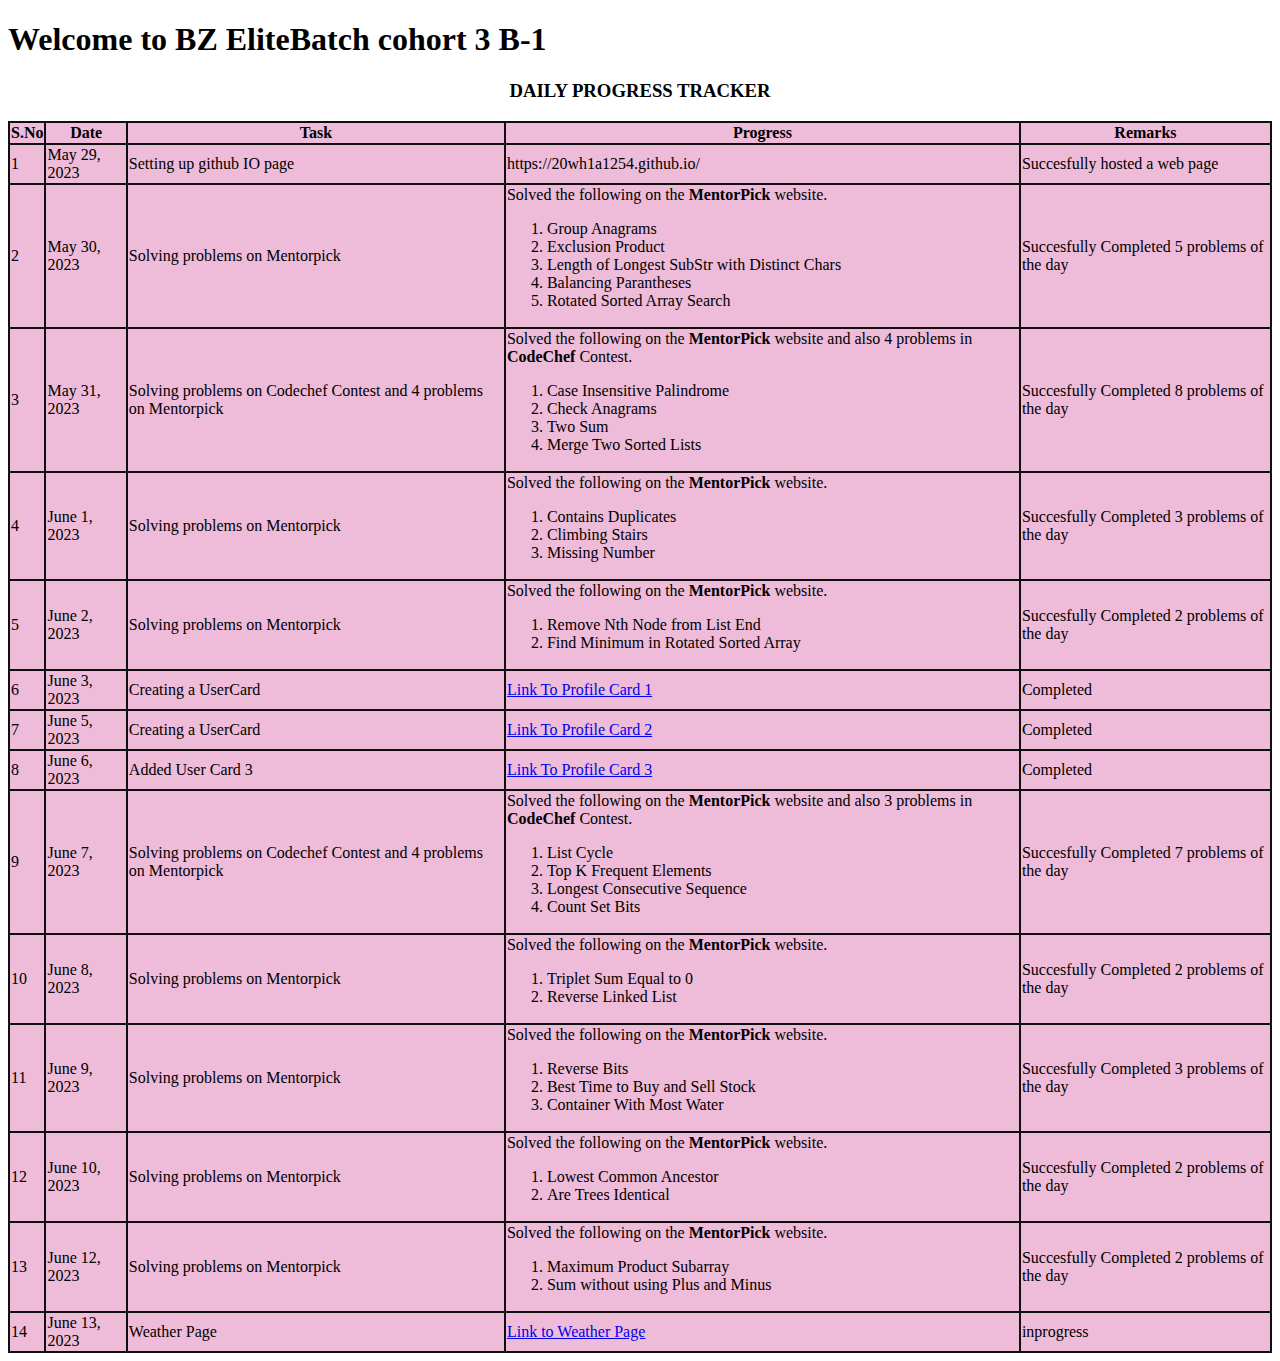
==== index.html @ ad830d5e "weatherpage" ====
<!DOCTYPE html>
<html lang="en">
<head>
    <meta charset="UTF-8">
    <meta http-equiv="X-UA-Compatible" content="IE=edge">
    <meta name="viewport" content="width=device-width, initial-scale=1.0">
    <title>Susmitha Reddy Banda</title>
    <link rel="stylesheet" href="style.css">
</head>
<body>
    <h1>Welcome to BZ EliteBatch cohort 3 B-1</h1>
    <h3 align="center">DAILY PROGRESS TRACKER</h3>
    <table>
        <tr>
            <th>S.No</th>
            <th>Date</th>
            <th>Task</th>
            <th>Progress</th>
            <th>Remarks</th>
        </tr>
        <tr>
            <td>1</td>
            <td>May 29, 2023</td>
            <td>Setting up github IO page</td>
            <td>https://20wh1a1254.github.io/</td>
            <td>Succesfully hosted a web page</td>
        </tr>
        <tr>
            <td>2</td>
            <td>May 30, 2023</td>
            <td>Solving problems on Mentorpick</td>
            <td>
                Solved the following on the <b>MentorPick</b> website.
                <ol>
                    <li>Group Anagrams</li>
                    <li>Exclusion Product</li>
                    <li>Length of Longest SubStr with Distinct Chars</li>
                    <li>Balancing Parantheses</li>
                    <li>Rotated Sorted Array Search</li>
                </ol>
            </td>
            <td>Succesfully Completed 5 problems of the day</td>
        </tr>
        <tr>
            <td>3</td>
            <td>May 31, 2023</td>
            <td>Solving problems on Codechef Contest and 4 problems on Mentorpick</td>
            <td>
                Solved the following on the <b>MentorPick</b> website and also 4 problems in <b>CodeChef</b> Contest.
                <ol>
                    <li>Case Insensitive Palindrome</li>
                    <li>Check Anagrams</li>
                    <li>Two Sum</li>
                    <li>Merge Two Sorted Lists</li>
                </ol>
            </td>
            <td>Succesfully Completed 8 problems of the day</td>
        </tr>
        <tr>
            <td>4</td>
            <td>June 1, 2023</td>
            <td>Solving problems on Mentorpick</td>
            <td>
                Solved the following on the <b>MentorPick</b> website.
                <ol>
                    <li>Contains Duplicates</li>
                    <li>Climbing Stairs</li>
                    <li>Missing Number</li>
                </ol>
            </td>
            <td>Succesfully Completed 3 problems of the day</td>
        </tr>
        <tr>
            <td>5</td>
            <td>June 2, 2023</td>
            <td>Solving problems on Mentorpick</td>
            <td>
                Solved the following on the <b>MentorPick</b> website.
                <ol>
                    <li>Remove Nth Node from List End</li>
                    <li>Find Minimum in Rotated Sorted Array</li>
                </ol>
            </td>
            <td>Succesfully Completed 2 problems of the day</td>
        </tr>
        <tr>
            <td>6</td>
            <td>June 3, 2023</td>
            <td>Creating a UserCard</td>
            <td><a href="./usercard.html">Link To Profile Card 1</a></td>
            <td>Completed</td>
        </tr>
        <tr>
            <td>7</td>
            <td>June 5, 2023</td>
            <td>Creating a UserCard</td>
            <td><a href="./usercard2.html">Link To Profile Card 2</a></td>
            <td>Completed</td>
        </tr>
        <tr>
            <td>8</td>
            <td>June 6, 2023</td>
            <td>Added User Card 3</td>
            <td><a href="./usercard3.html">Link To Profile Card 3</a></td>
            <td>Completed</td>
        </tr>
        <tr>
            <td>9</td>
            <td>June 7, 2023</td>
            <td>Solving problems on Codechef Contest and 4 problems on Mentorpick</td>
            <td>
                Solved the following on the <b>MentorPick</b> website and also 3 problems in <b>CodeChef</b> Contest.
                <ol>
                    <li>List Cycle</li>
                    <li>Top K Frequent Elements</li>
                    <li>Longest Consecutive Sequence</li>
                    <li>Count Set Bits</li>
                </ol>
            </td>
            <td>Succesfully Completed 7 problems of the day</td>
        </tr>
        <tr>
            <td>10</td>
            <td>June 8, 2023</td>
            <td>Solving problems on Mentorpick</td>
            <td>
                Solved the following on the <b>MentorPick</b> website.
                <ol>
                    <li>Triplet Sum Equal to 0 </li>
                    <li>Reverse Linked List</li>
                </ol>
            </td>
            <td>Succesfully Completed 2 problems of the day</td>
        </tr>
        <tr>
            <td>11</td>
            <td>June 9, 2023</td>
            <td>Solving problems on Mentorpick</td>
            <td>
                Solved the following on the <b>MentorPick</b> website.
                <ol>
                    <li>Reverse Bits</li>
                    <li>Best Time to Buy and Sell Stock</li>
                    <li>Container With Most Water</li>
                </ol>
            </td>
            <td>Succesfully Completed 3 problems of the day</td>
        </tr>
        <tr>
            <td>12</td>
            <td>June 10, 2023</td>
            <td>Solving problems on Mentorpick</td>
            <td>
                Solved the following on the <b>MentorPick</b> website.
                <ol>
                    <li>Lowest Common Ancestor</li>
                    <li>Are Trees Identical</li>
                </ol>
            </td>
            <td>Succesfully Completed 2 problems of the day</td>
        </tr>
        <tr>
            <td>13</td>
            <td>June 12, 2023</td>
            <td>Solving problems on Mentorpick</td>
            <td>
                Solved the following on the <b>MentorPick</b> website.
                <ol>
                    <li>Maximum Product Subarray</li>
                    <li>Sum without using Plus and Minus</li>
                </ol>
            </td>
            <td>Succesfully Completed 2 problems of the day</td>
        </tr>
        <tr>
            <td>14</td>
            <td>June 13, 2023</td>
            <td>Weather Page</td>
            <td><a href="./weather.html">Link to Weather Page</a></td>
            <td>inprogress</td>
        </tr>
    </table>
    <script src="script.js"></script>
</body>
</html>
---- style.css ----
table, th, td {
    border: 2px solid rgb(15, 15, 15);
    border-collapse: collapse;
    border-spacing: 30px;
  }
  th, td {
    background-color: #eebbd9;
  }
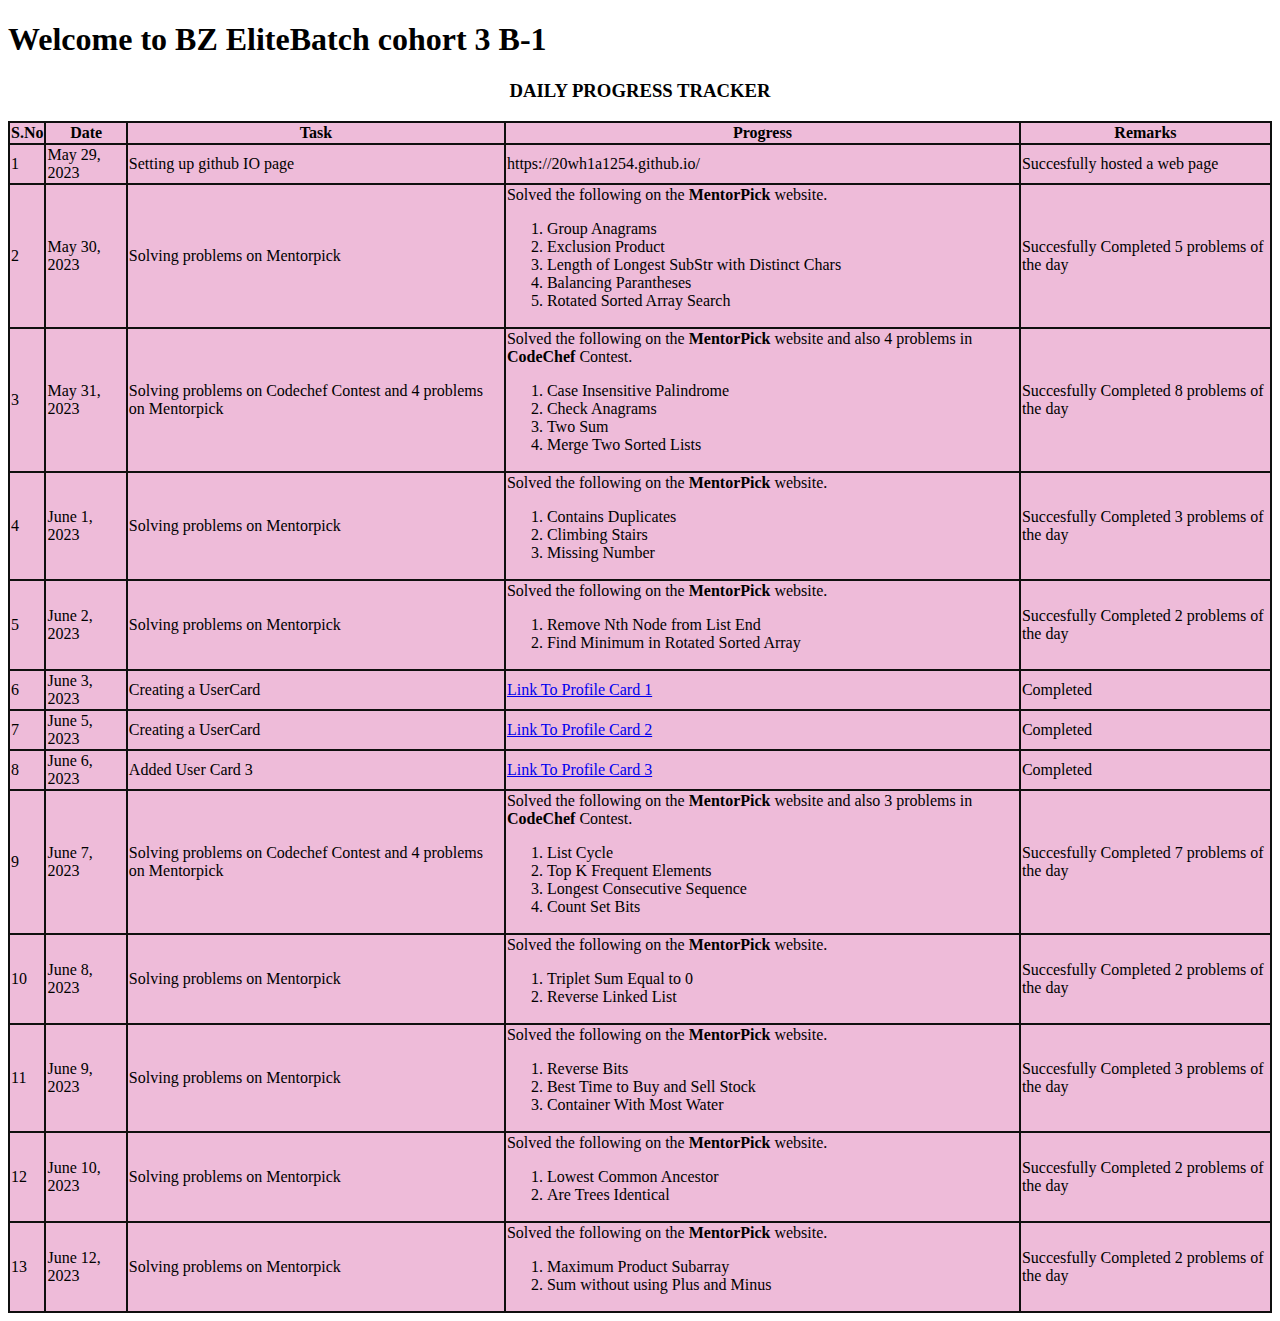
==== commit b74ae24c: "new" ====
--- a/index.html
+++ b/index.html
@@ -172,13 +172,6 @@
             </td>
             <td>Succesfully Completed 2 problems of the day</td>
         </tr>
-        <tr>
-            <td>14</td>
-            <td>June 13, 2023</td>
-            <td>Weather Page</td>
-            <td><a href="./weather.html">Link to Weather Page</a></td>
-            <td>inprogress</td>
-        </tr>
     </table>
     <script src="script.js"></script>
 </body>
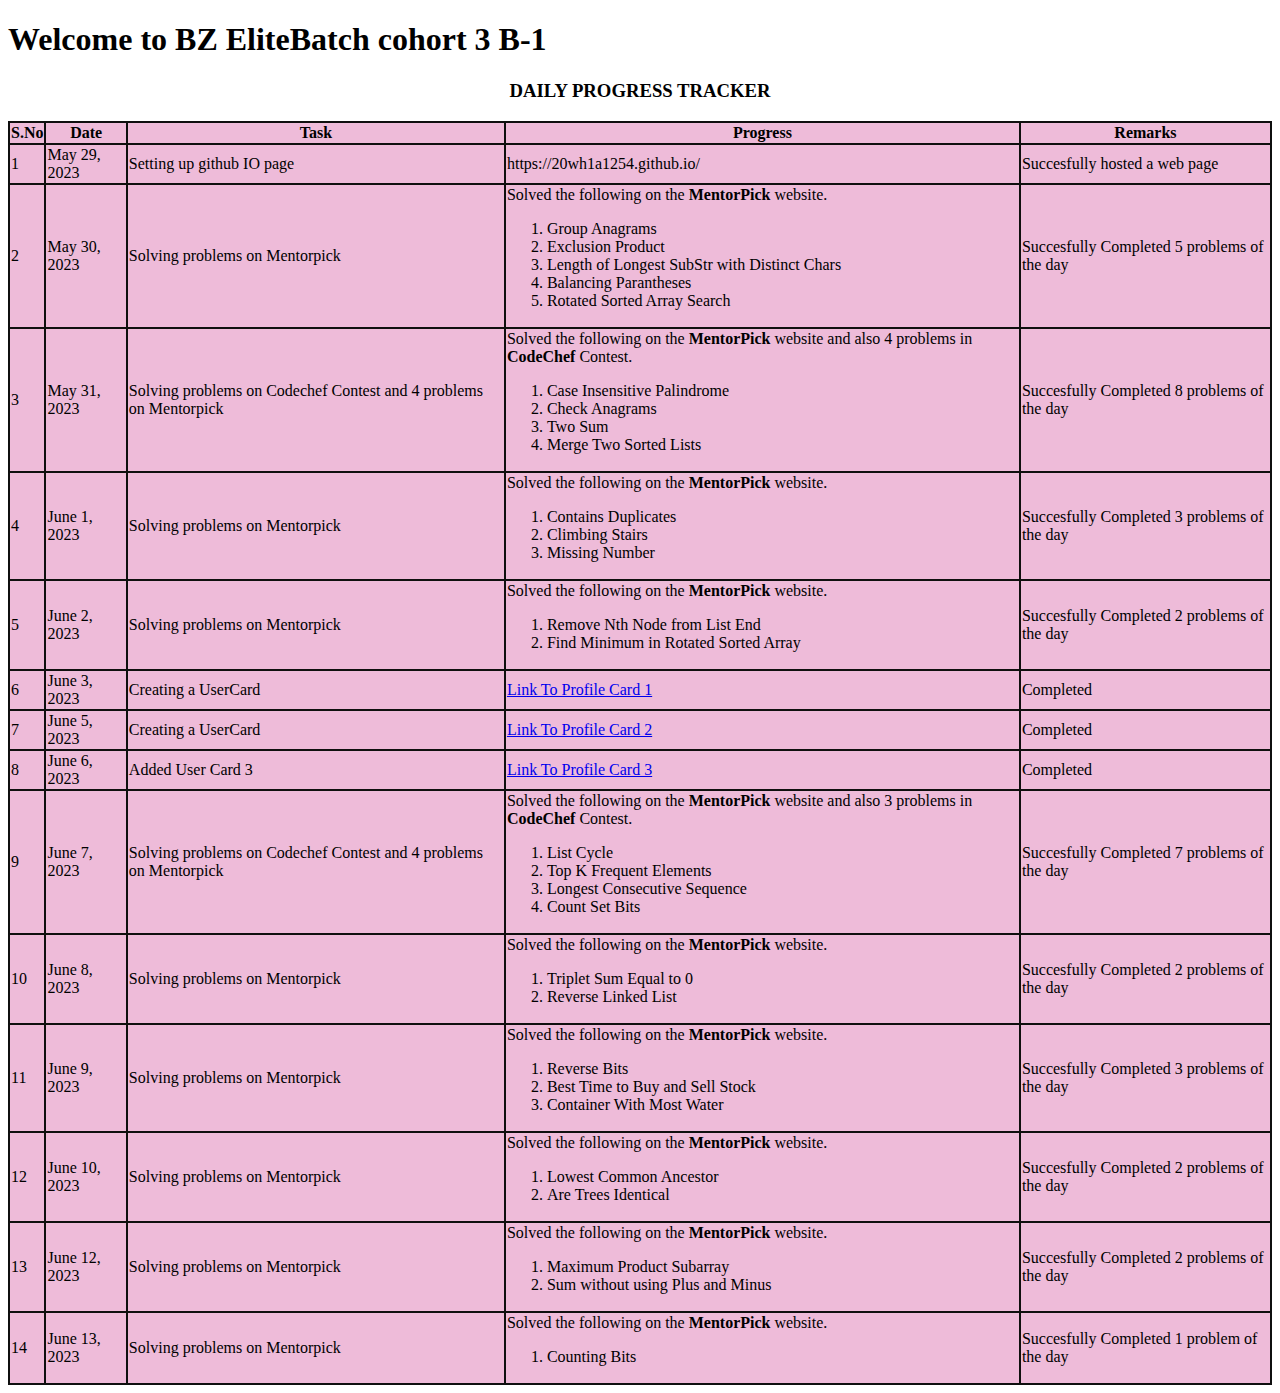
==== commit a6ba9426: "day14" ====
--- a/index.html
+++ b/index.html
@@ -172,6 +172,18 @@
             </td>
             <td>Succesfully Completed 2 problems of the day</td>
         </tr>
+        <tr>
+            <td>14</td>
+            <td>June 13, 2023</td>
+            <td>Solving problems on Mentorpick</td>
+            <td>
+                Solved the following on the <b>MentorPick</b> website.
+                <ol>
+                    <li>Counting Bits</li>
+                </ol>
+            </td>
+            <td>Succesfully Completed 1 problem of the day</td>
+        </tr>
     </table>
     <script src="script.js"></script>
 </body>
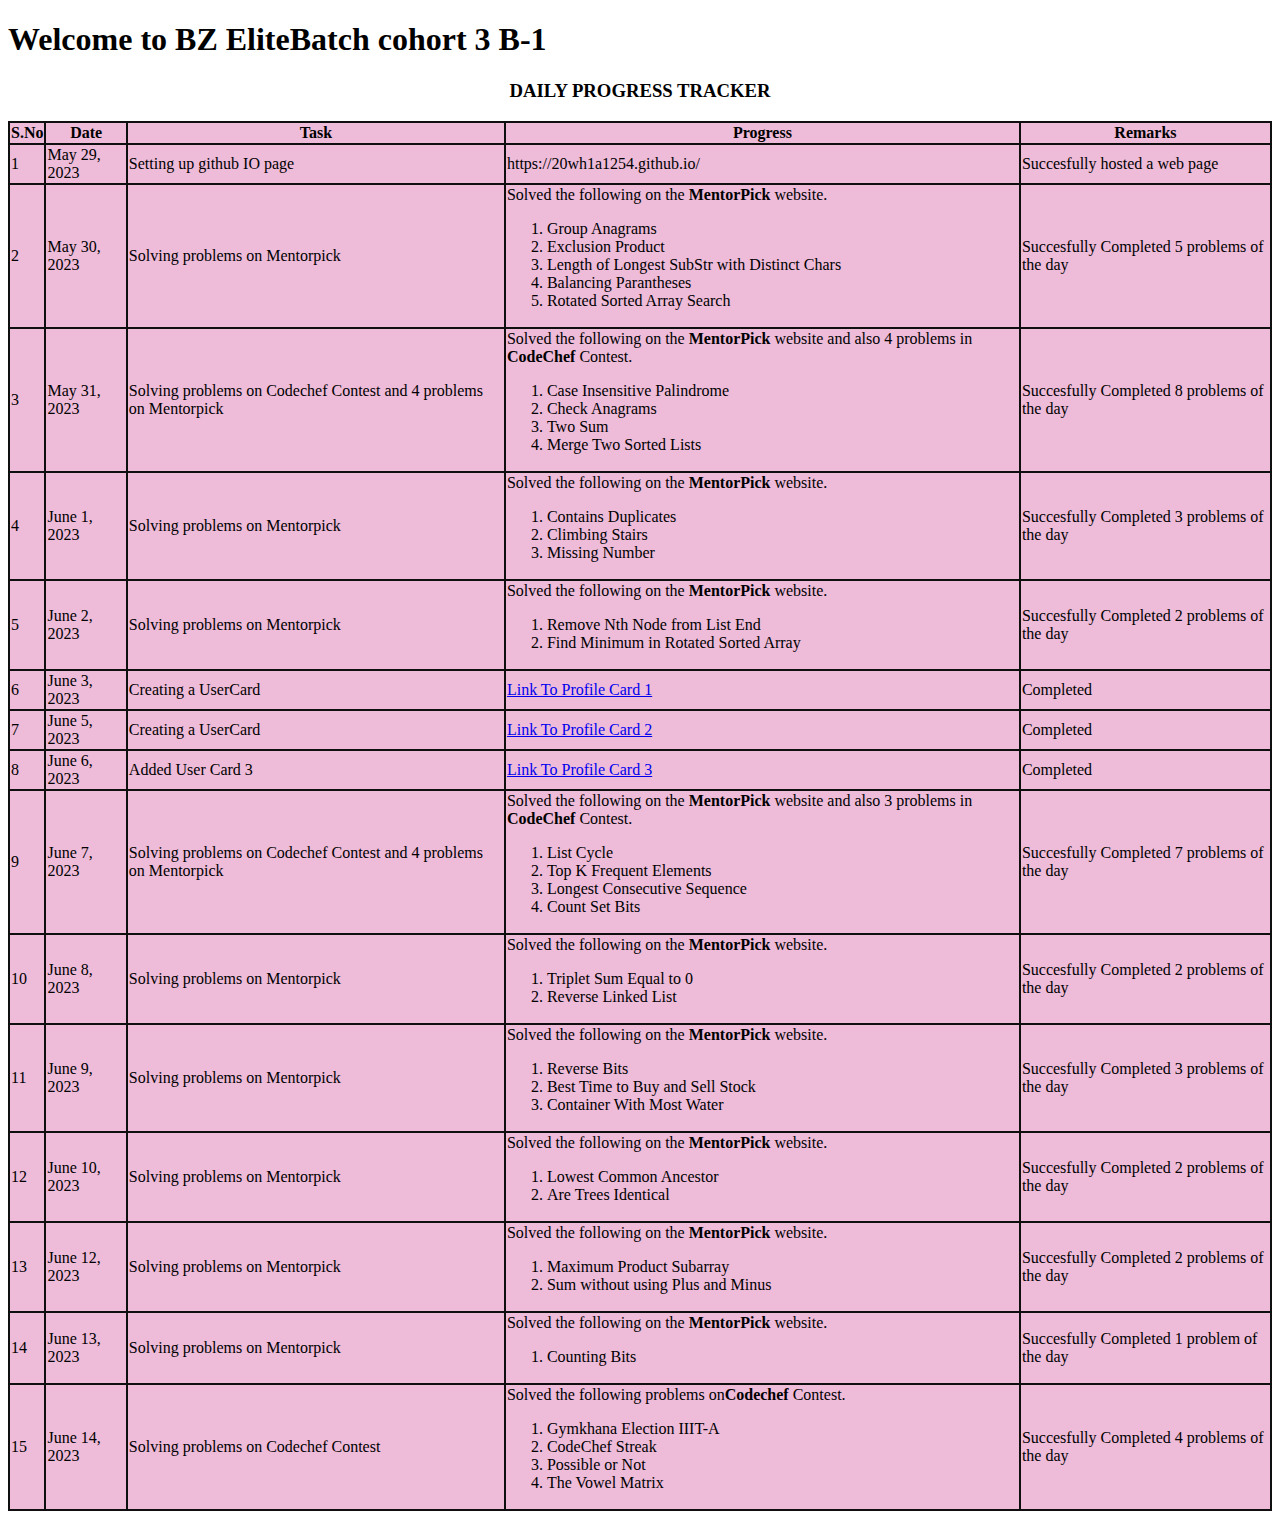
==== commit af93cc5e: "day15" ====
--- a/index.html
+++ b/index.html
@@ -184,6 +184,21 @@
             </td>
             <td>Succesfully Completed 1 problem of the day</td>
         </tr>
+        <tr>
+            <td>15</td>
+            <td>June 14, 2023</td>
+            <td>Solving problems on Codechef Contest</td>
+            <td>
+                Solved the following problems on<b>Codechef</b> Contest.
+                <ol>
+                    <li>Gymkhana Election IIIT-A</li>
+                    <li>CodeChef Streak</li>
+                    <li>Possible or Not</li>
+                    <li>The Vowel Matrix</li>
+                </ol>
+            </td>
+            <td>Succesfully Completed 4 problems of the day</td>
+        </tr>
     </table>
     <script src="script.js"></script>
 </body>
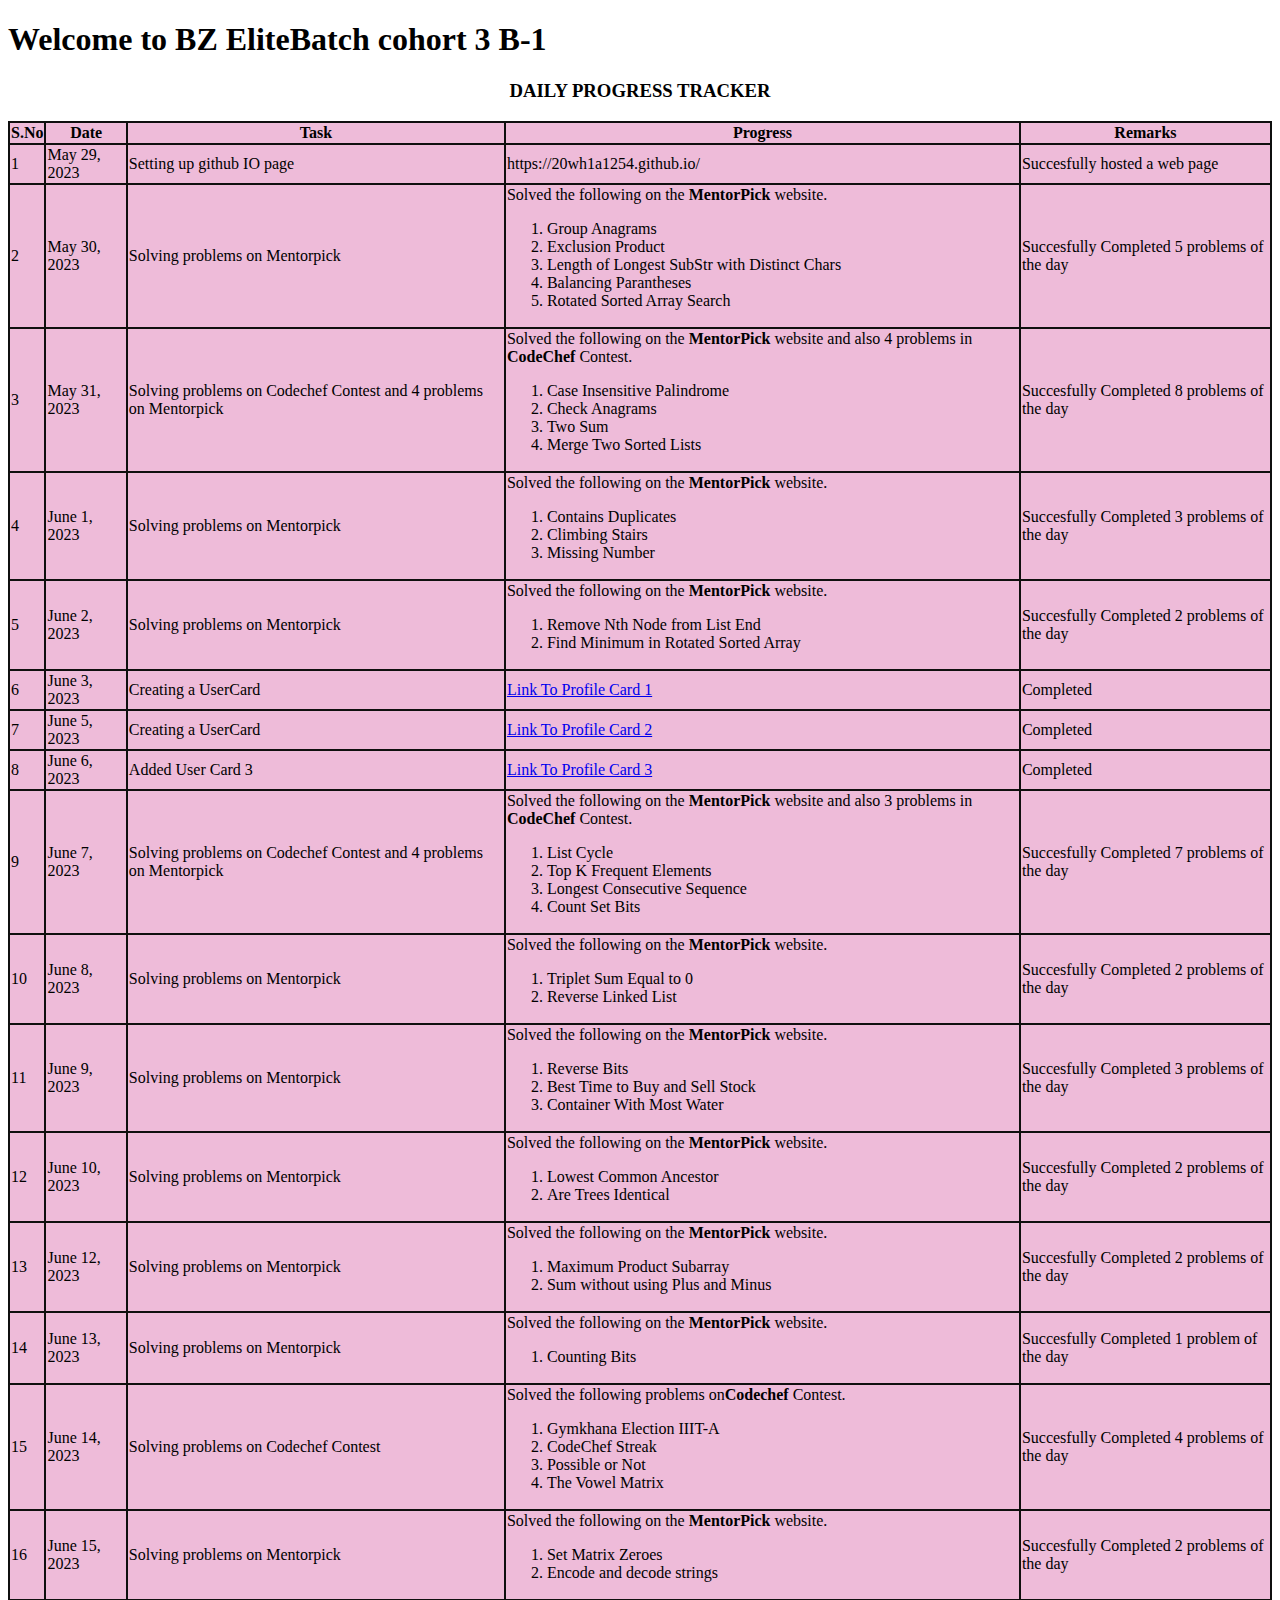
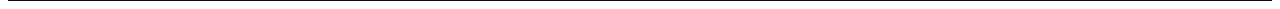
==== commit 69bcab3f: "day16" ====
--- a/index.html
+++ b/index.html
@@ -199,6 +199,19 @@
             </td>
             <td>Succesfully Completed 4 problems of the day</td>
         </tr>
+        <tr>
+            <td>16</td>
+            <td>June 15, 2023</td>
+            <td>Solving problems on Mentorpick</td>
+            <td>
+                Solved the following on the <b>MentorPick</b> website.
+                <ol>
+                    <li>Set Matrix Zeroes</li>
+                    <li>Encode and decode strings</li>
+                </ol>
+            </td>
+            <td>Succesfully Completed 2 problems of the day</td>
+        </tr>
     </table>
     <script src="script.js"></script>
 </body>
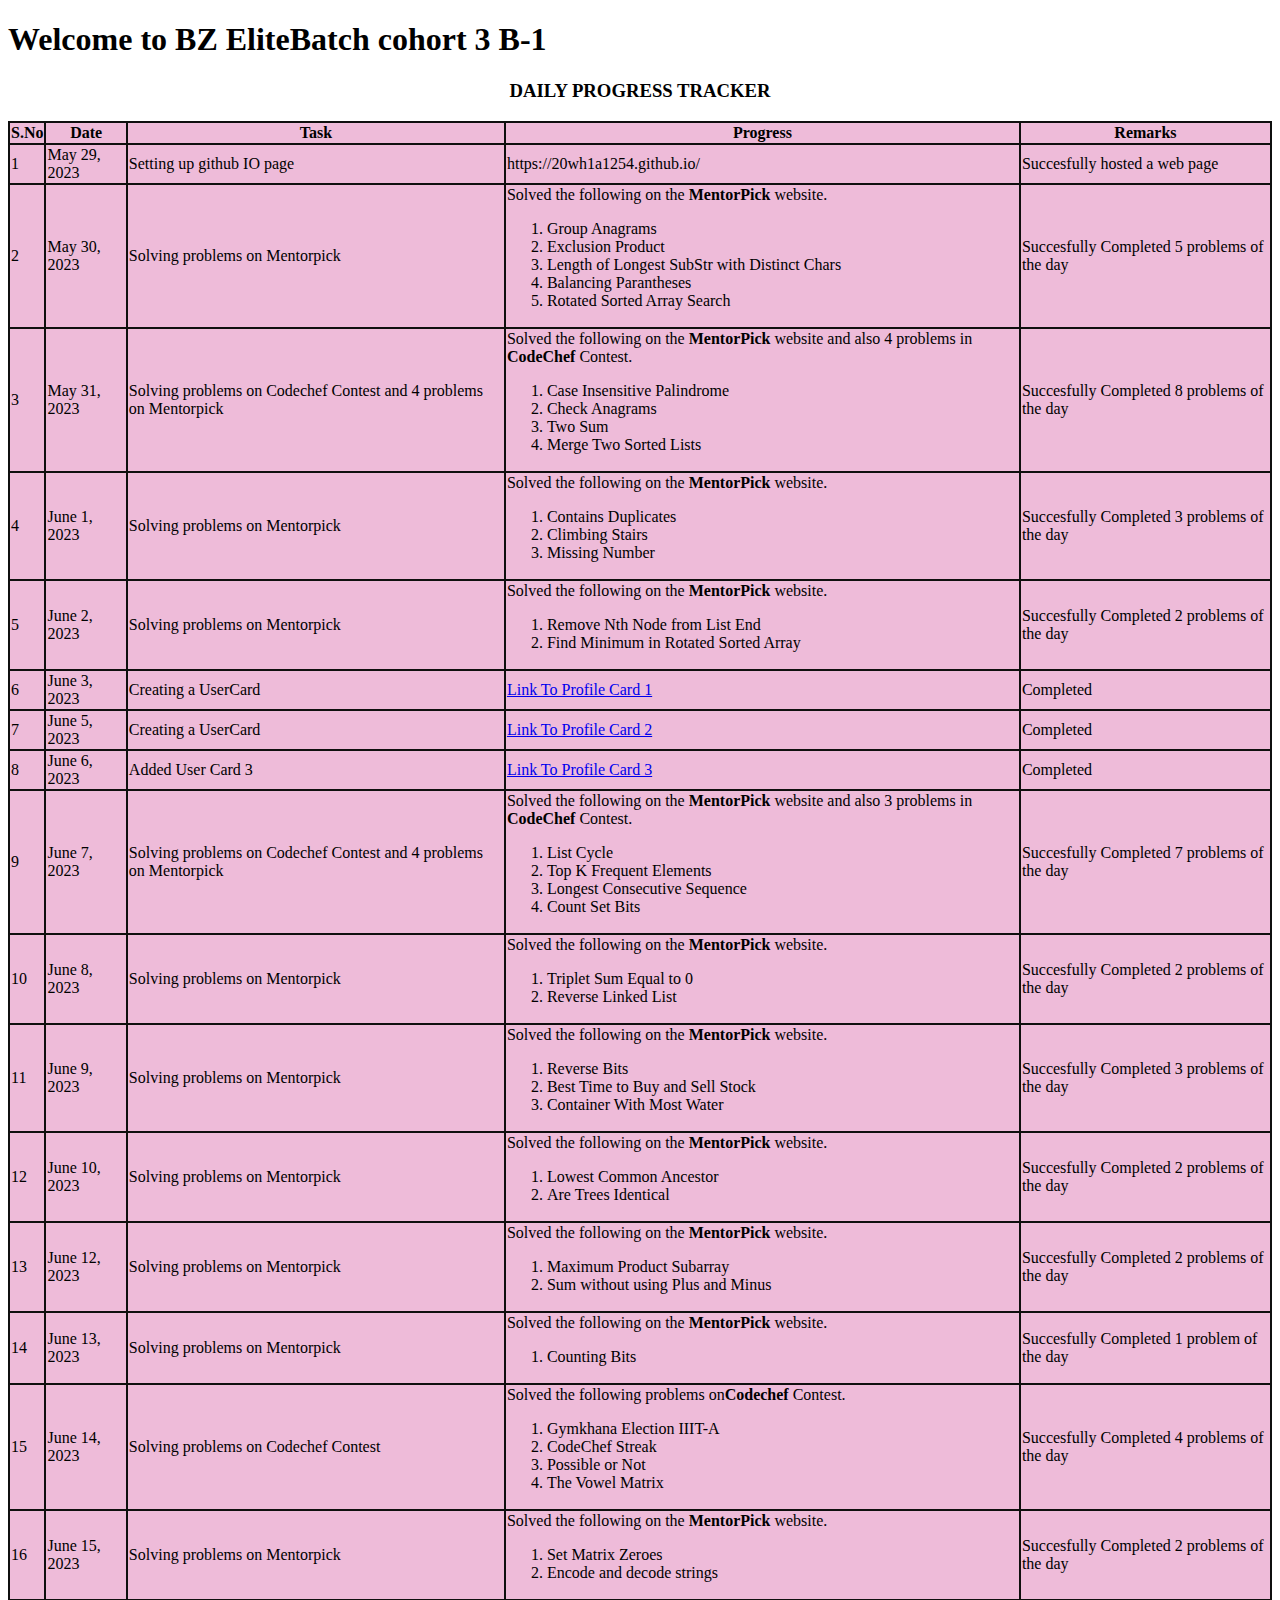
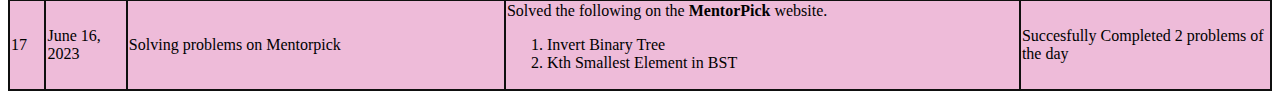
==== commit 1ed6f388: "day17" ====
--- a/index.html
+++ b/index.html
@@ -212,6 +212,19 @@
             </td>
             <td>Succesfully Completed 2 problems of the day</td>
         </tr>
+        <tr>
+            <td>17</td>
+            <td>June 16, 2023</td>
+            <td>Solving problems on Mentorpick</td>
+            <td>
+                Solved the following on the <b>MentorPick</b> website.
+                <ol>
+                    <li>Invert Binary Tree</li>
+                    <li>Kth Smallest Element in BST</li>
+                </ol>
+            </td>
+            <td>Succesfully Completed 2 problems of the day</td>
+        </tr>
     </table>
     <script src="script.js"></script>
 </body>
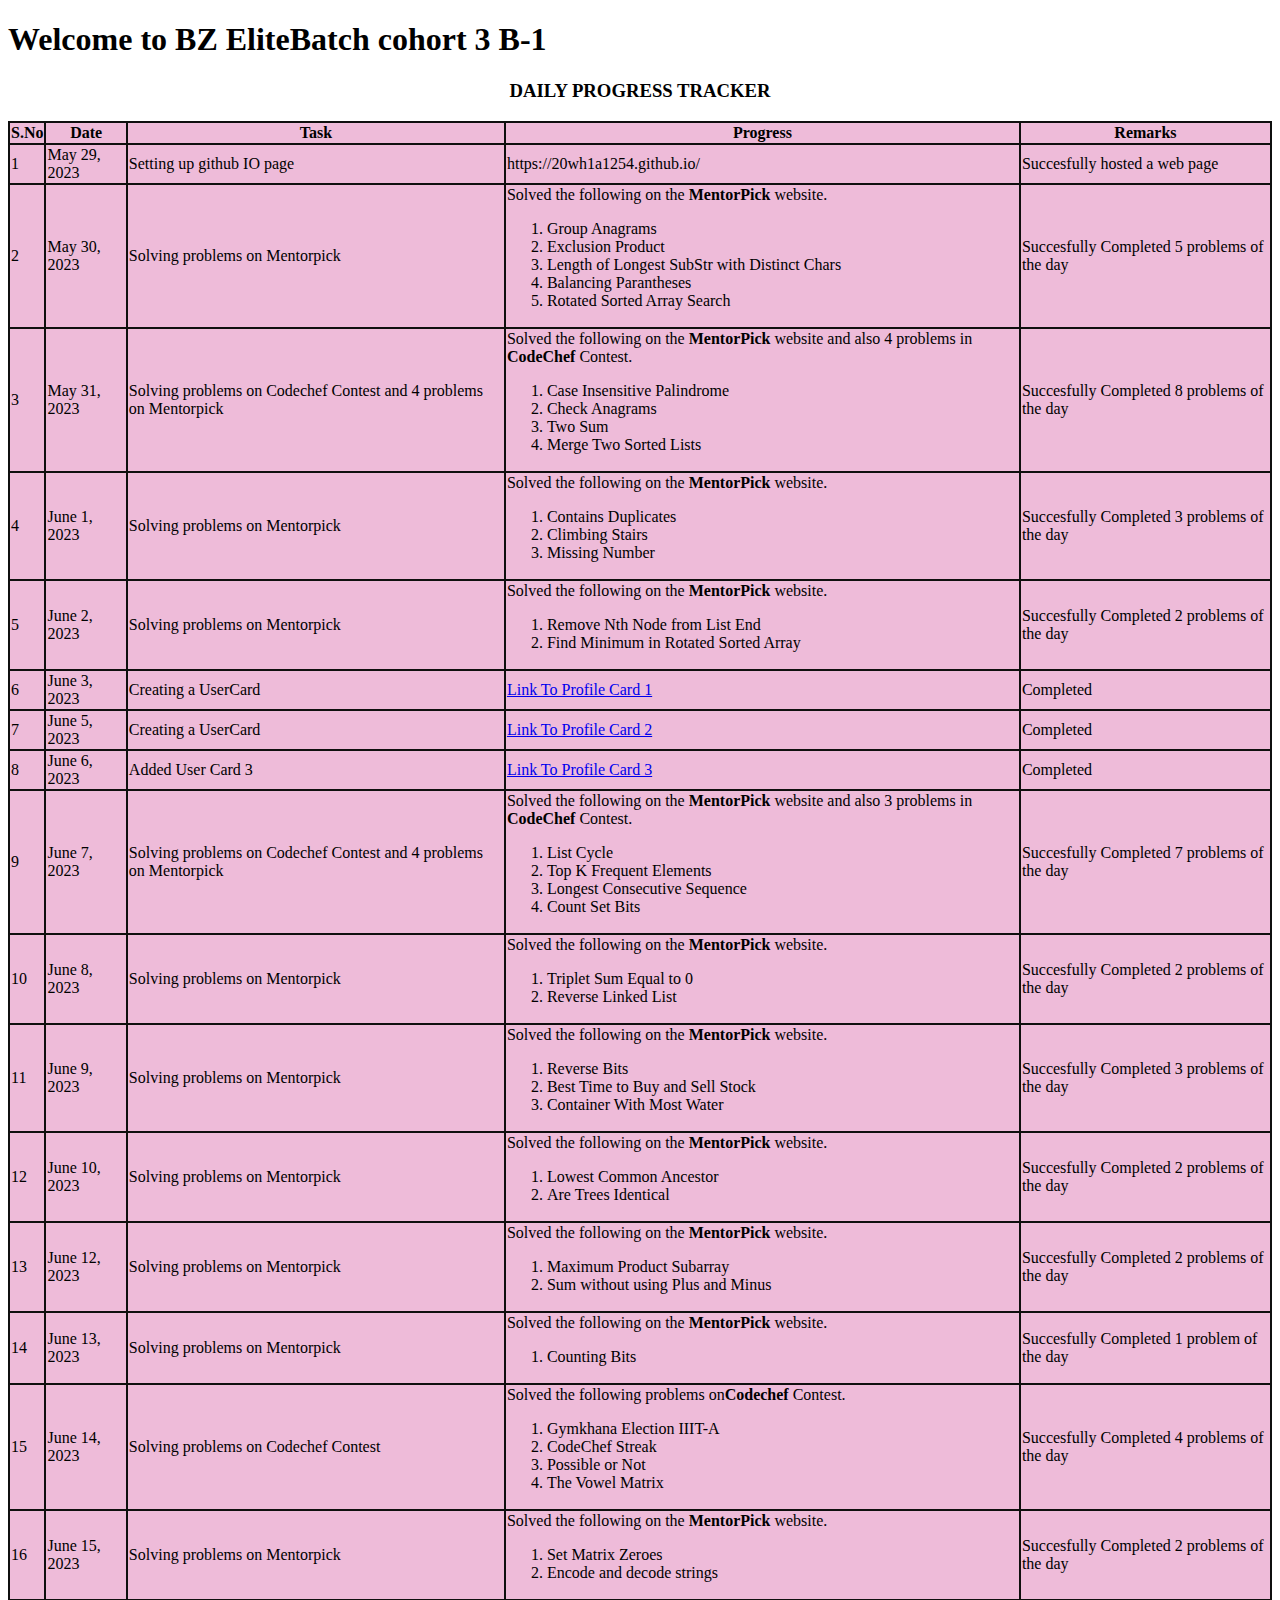
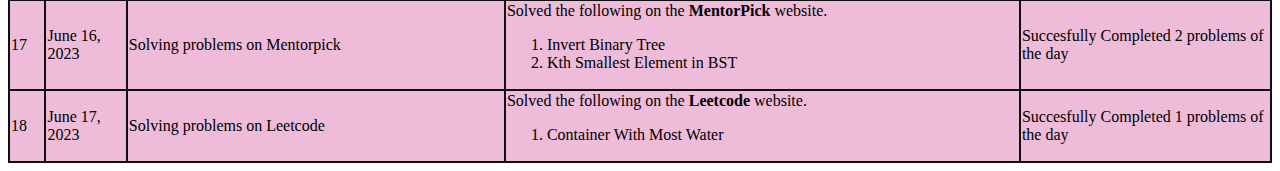
==== commit ccbe59af: "day18" ====
--- a/index.html
+++ b/index.html
@@ -225,6 +225,18 @@
             </td>
             <td>Succesfully Completed 2 problems of the day</td>
         </tr>
+        <tr>
+            <td>18</td>
+            <td>June 17, 2023</td>
+            <td>Solving problems on Leetcode</td>
+            <td>
+                Solved the following on the <b>Leetcode</b> website.
+                <ol>
+                    <li>Container With Most Water</li>
+                </ol>
+            </td>
+            <td>Succesfully Completed 1 problems of the day</td>
+        </tr>
     </table>
     <script src="script.js"></script>
 </body>
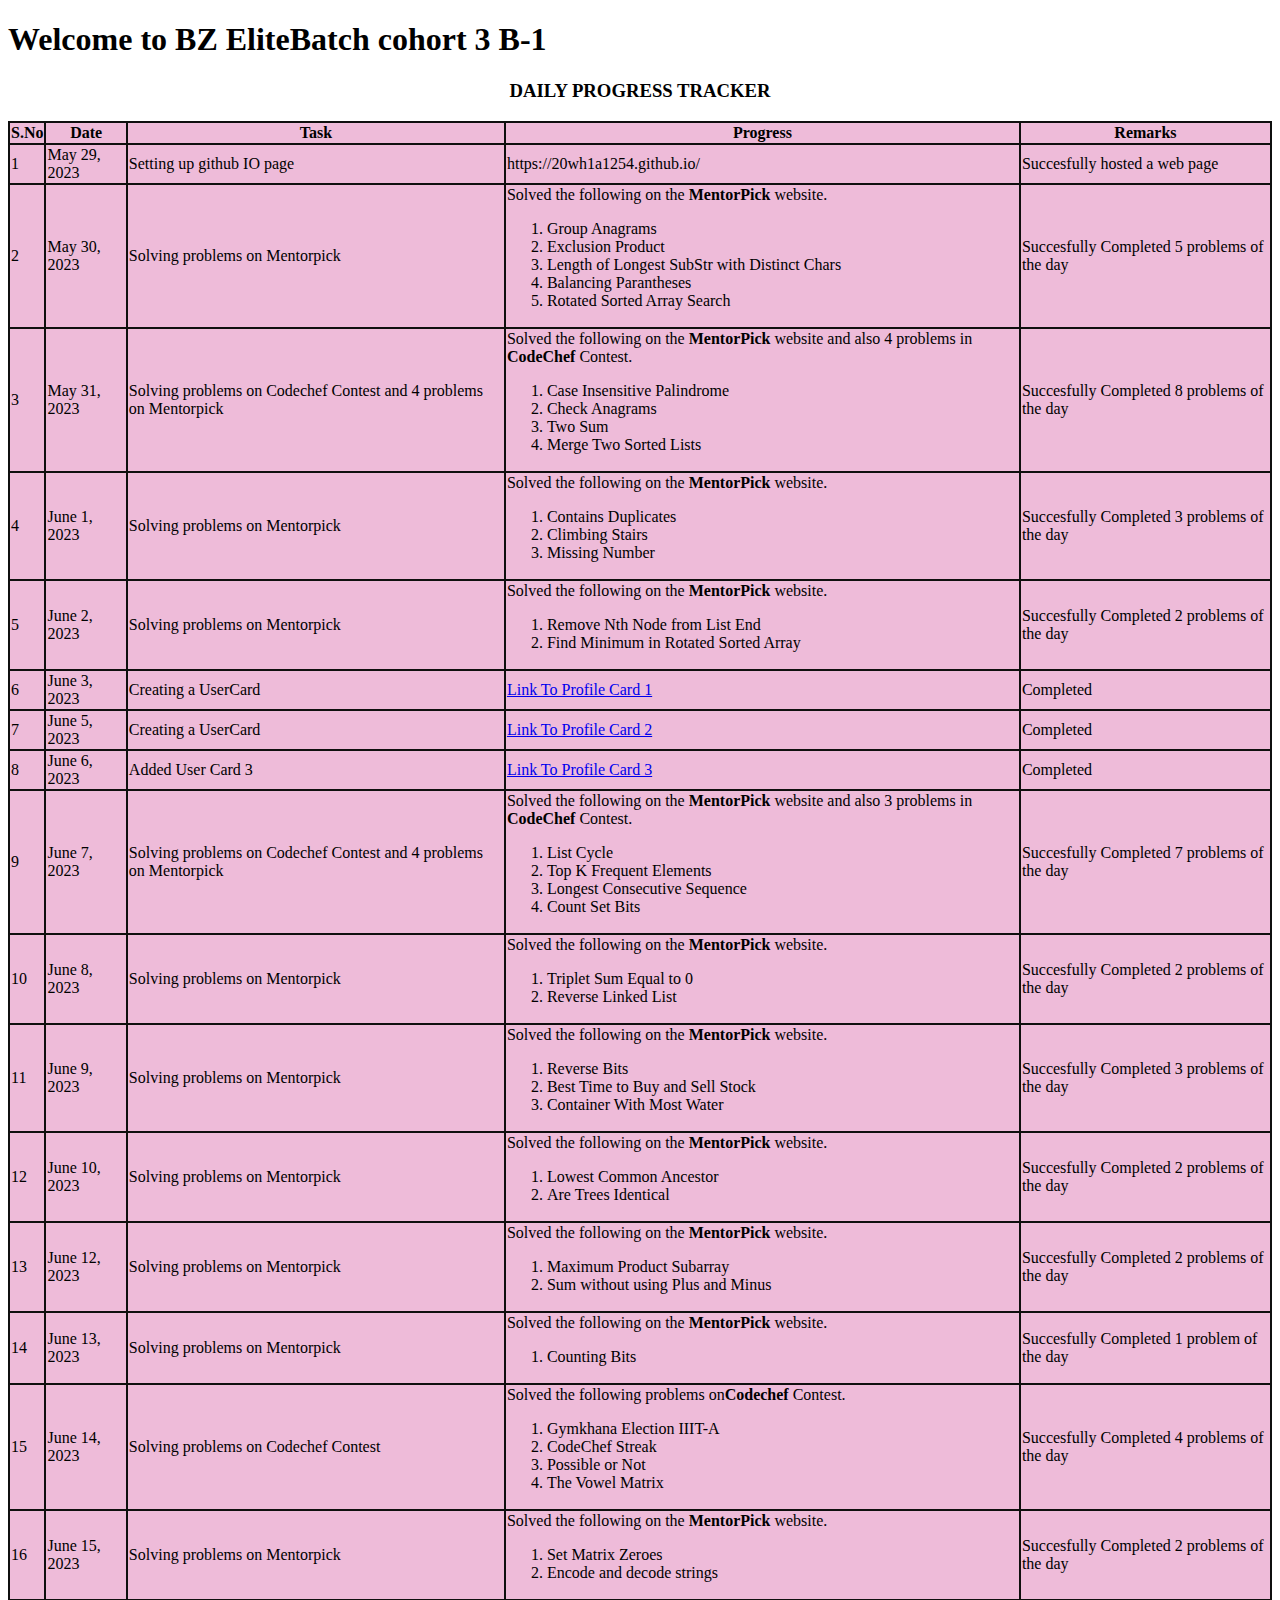
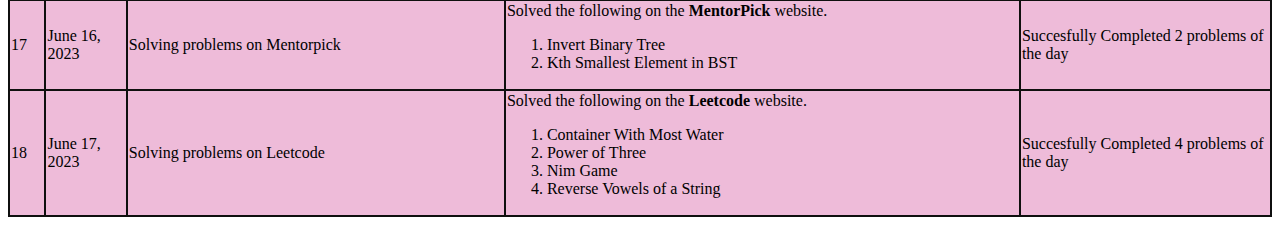
==== commit 83624a02: "day18" ====
--- a/index.html
+++ b/index.html
@@ -233,9 +233,12 @@
                 Solved the following on the <b>Leetcode</b> website.
                 <ol>
                     <li>Container With Most Water</li>
-                </ol>
-            </td>
-            <td>Succesfully Completed 1 problems of the day</td>
+                    <li>Power of Three</li>
+                    <li>Nim Game</li>
+                    <li>Reverse Vowels of a String</li>
+                </ol>
+            </td>
+            <td>Succesfully Completed 4 problems of the day</td>
         </tr>
     </table>
     <script src="script.js"></script>
